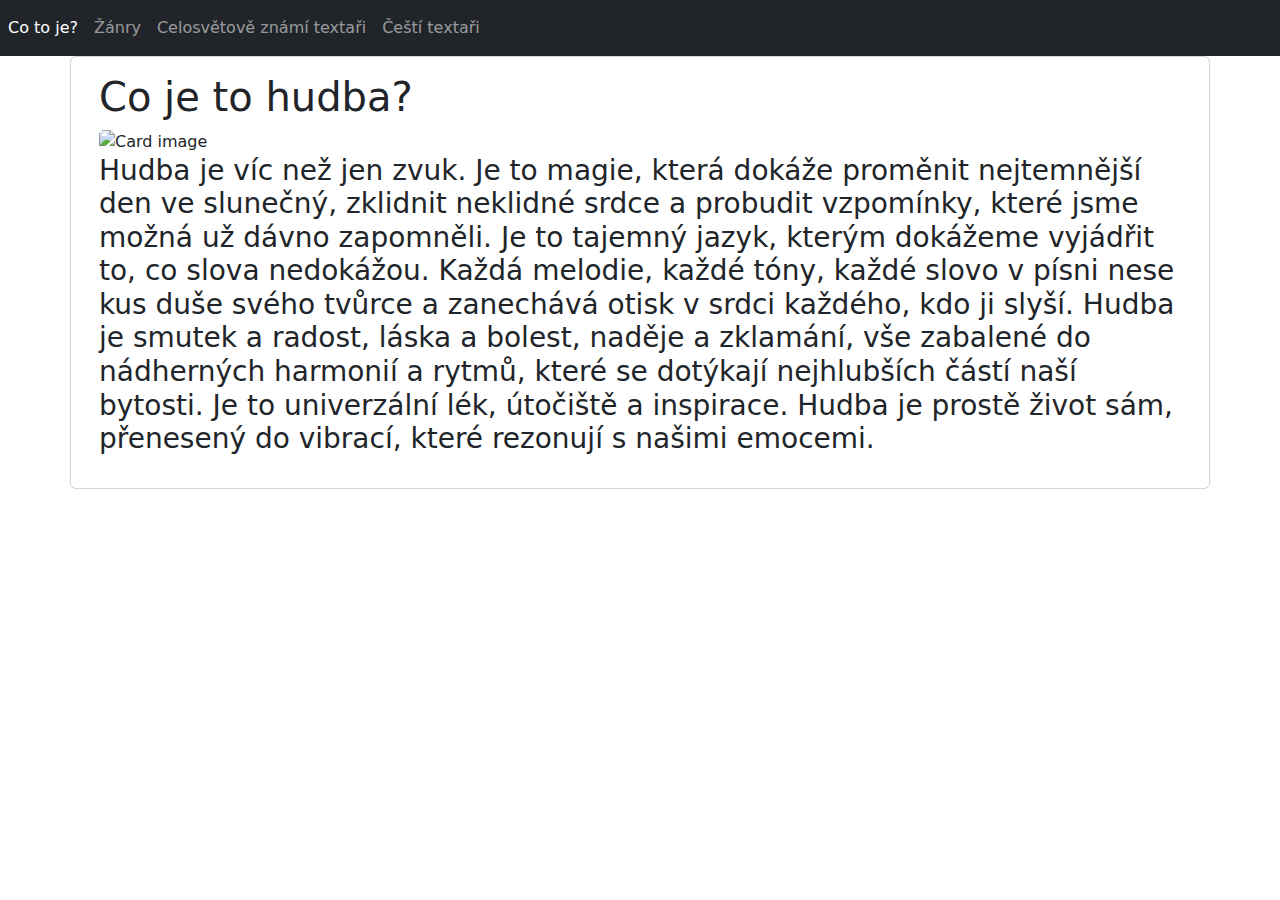
==== index.html @ a00a4e02 "BS" ====
<!DOCTYPE html>
<html lang="cs">
<head>
    <meta charset="UTF-8">
    <meta name="viewport" content="width=device-width, initial-scale=1.0">
    <link rel="stylesheet" href="style.css">
    <title>Hudba</title>
    <link href="https://cdn.jsdelivr.net/npm/bootstrap@5.3.3/dist/css/bootstrap.min.css" rel="stylesheet" integrity="sha384-QWTKZyjpPEjISv5WaRU9OFeRpok6YctnYmDr5pNlyT2bRjXh0JMhjY6hW+ALEwIH" crossorigin="anonymous">
</head>
<body>
    <header>
        <nav class="navbar navbar-expand-sm bg-dark navbar-dark">
            <div class="container-fluid">
                <div class="row">
                    <ul class="navbar-nav">
                      <li class="nav-item">
                        <a class="nav-link active" href="./index.html">Co to je?</a>
                      </li>
                     <li class="nav-item">
                        <a class="nav-link" href="./odkazy/zanry.html">Žánry</a>
                      </li>
                      <li class="nav-item">
                        <a class="nav-link" href="./odkazy/znami_textari.html">Celosvětově známí textaři</a>
                      </li>
                      <li class="nav-item">
                        <a class="nav-link" href="./odkazy/cesti_textyri.html">Čeští textaři</a>
                      </li>
                    </ul>
                </div>
            </div>
        </nav>
    </header>
    <article>
        <div class="container">
            <div class="row">
                <div class="card">
                    <div class="card-body center-align">
                        <div class="card-title">
                                <p class="h1">Co je to hudba?</p>
                        </div>
                        <img class="card-img" style="width:500px" src="./obrazky/noty.jpg" alt="Card image">
                        <div class="card-text">
                            <h2><small>
                                <p>
                                Hudba je víc než jen zvuk. Je to magie, která dokáže proměnit nejtemnější den ve slunečný, zklidnit neklidné srdce a probudit vzpomínky, které jsme možná už dávno
                                zapomněli. Je to tajemný jazyk, kterým dokážeme vyjádřit to, co slova nedokážou. Každá melodie, každé tóny, každé slovo v písni nese kus duše svého tvůrce a zanechává
                                otisk v srdci každého, kdo ji slyší. Hudba je smutek a radost, láska a bolest, naděje a zklamání, vše zabalené do nádherných harmonií a rytmů, které se dotýkají
                                nejhlubších částí naší bytosti. Je to univerzální lék, útočiště a inspirace. Hudba je prostě život sám, přenesený do vibrací, které rezonují s našimi emocemi.
                                </p>
                            </small></h2>
                        </div>
                    </div>
                </div>
            </div>
        </div>
    </article>
    <footer>

    </footer>
    <script src="https://cdn.jsdelivr.net/npm/bootstrap@5.3.3/dist/js/bootstrap.bundle.min.js" integrity="sha384-YvpcrYf0tY3lHB60NNkmXc5s9fDVZLESaAA55NDzOxhy9GkcIdslK1eN7N6jIeHz" crossorigin="anonymous"></script>
</body>
</html>
---- style.css ----
@media only screen and (max-width:960px)/*min 360px*/{
    h2 {
        font-size: medium;
    }
}
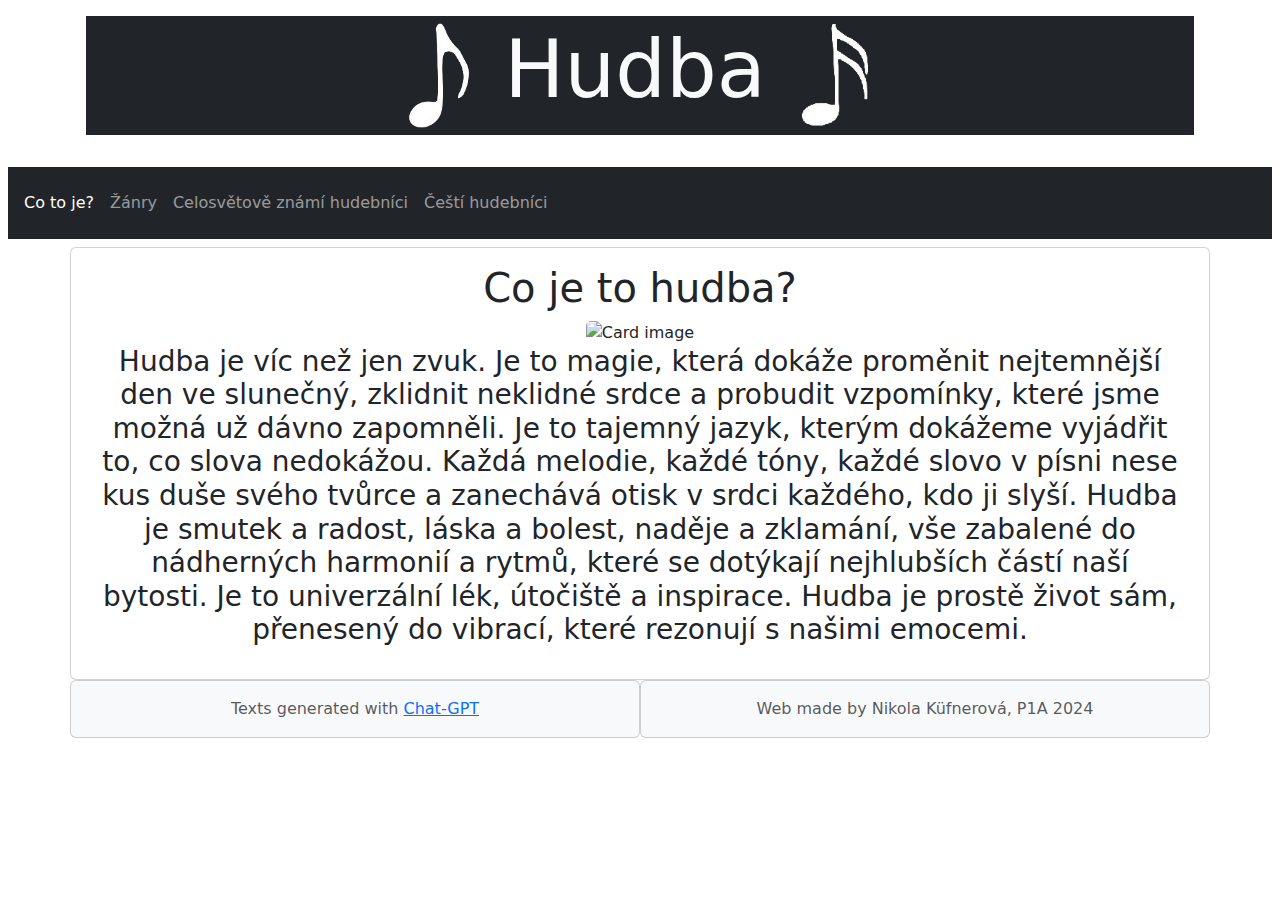
==== commit 4e1b5e74: "imgs nav" ====
--- a/index.html
+++ b/index.html
@@ -9,10 +9,18 @@
 </head>
 <body>
     <header>
-        <nav class="navbar navbar-expand-sm bg-dark navbar-dark">
+        <div class="container p-3">
+            <h1 class="display-1 text-center bg-dark text-light">
+                <img class="card-img" style="width: 80px;" src="./obrazky/notal-removebg-preview.png">
+                Hudba
+                <img class="card-img" style="width: 90px;" src="./obrazky/notar-removebg-preview.png">
+            </h1>
+        </div>
+
+        <nav class="navbar navbar-expand-sm bg-dark navbar-dark m-2">
             <div class="container-fluid">
                 <div class="row">
-                    <ul class="navbar-nav">
+                    <ul class="navbar-nav p-2">
                       <li class="nav-item">
                         <a class="nav-link active" href="./index.html">Co to je?</a>
                       </li>
@@ -20,20 +28,21 @@
                         <a class="nav-link" href="./odkazy/zanry.html">Žánry</a>
                       </li>
                       <li class="nav-item">
-                        <a class="nav-link" href="./odkazy/znami_textari.html">Celosvětově známí textaři</a>
+                        <a class="nav-link" href="./odkazy/znami_textari.html">Celosvětově známí hudebníci</a>
                       </li>
                       <li class="nav-item">
-                        <a class="nav-link" href="./odkazy/cesti_textyri.html">Čeští textaři</a>
+                        <a class="nav-link" href="./odkazy/cesti_textyri.html">Čeští hudebníci</a>
                       </li>
                     </ul>
                 </div>
             </div>
         </nav>
     </header>
+
     <article>
         <div class="container">
             <div class="row">
-                <div class="card">
+                <div class="card text-center">
                     <div class="card-body center-align">
                         <div class="card-title">
                                 <p class="h1">Co je to hudba?</p>
@@ -54,8 +63,22 @@
             </div>
         </div>
     </article>
+
     <footer>
-
+        <div class="container">
+            <div class="row">
+                <div class="card col-6 bg-light text-muted text-center">
+                    <div class="card-body">
+                        Texts generated with <a href="https://chatgpt.com/">Chat-GPT</a>
+                    </div>
+                </div>
+                <div class="card col-6 bg-light text-muted text-center">
+                    <div class="card-body">
+                        Web made by Nikola Küfnerová, P1A 2024
+                    </div>
+                </div>
+            </div>
+        </div>
     </footer>
     <script src="https://cdn.jsdelivr.net/npm/bootstrap@5.3.3/dist/js/bootstrap.bundle.min.js" integrity="sha384-YvpcrYf0tY3lHB60NNkmXc5s9fDVZLESaAA55NDzOxhy9GkcIdslK1eN7N6jIeHz" crossorigin="anonymous"></script>
 </body>
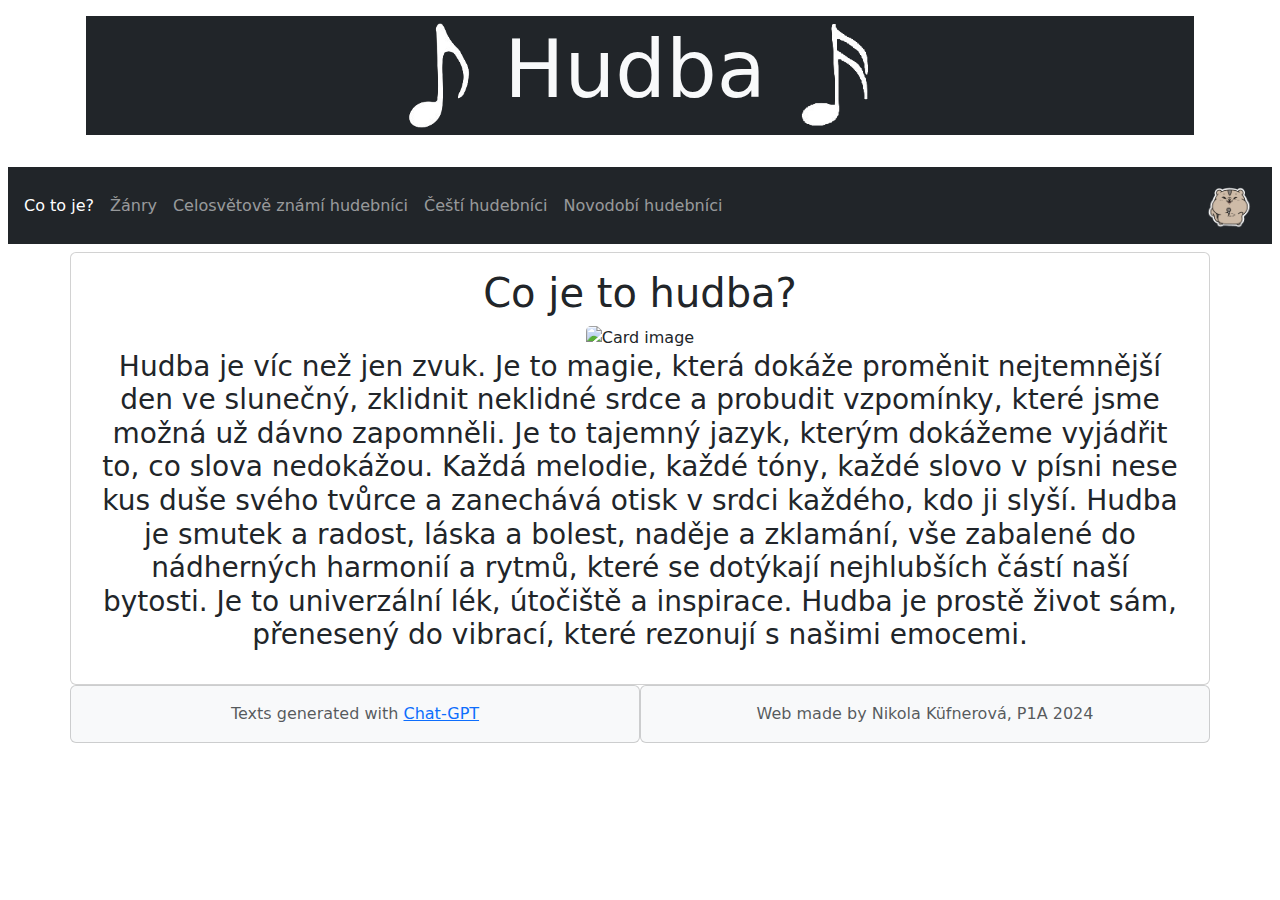
==== commit 2872804e: "done" ====
--- a/index.html
+++ b/index.html
@@ -33,8 +33,14 @@
                       <li class="nav-item">
                         <a class="nav-link" href="./odkazy/cesti_textyri.html">Čeští hudebníci</a>
                       </li>
+                      <li>
+                        <a class="nav-link" href="./odkazy/novodobihudeb.html">Novodobí hudebníci</a>
+                      </li>
                     </ul>
                 </div>
+                <p class="text-end m-2">
+                    <img style="width: 45px;" src="./obrazky/krecek_singing.gif">
+                </p>
             </div>
         </nav>
     </header>
